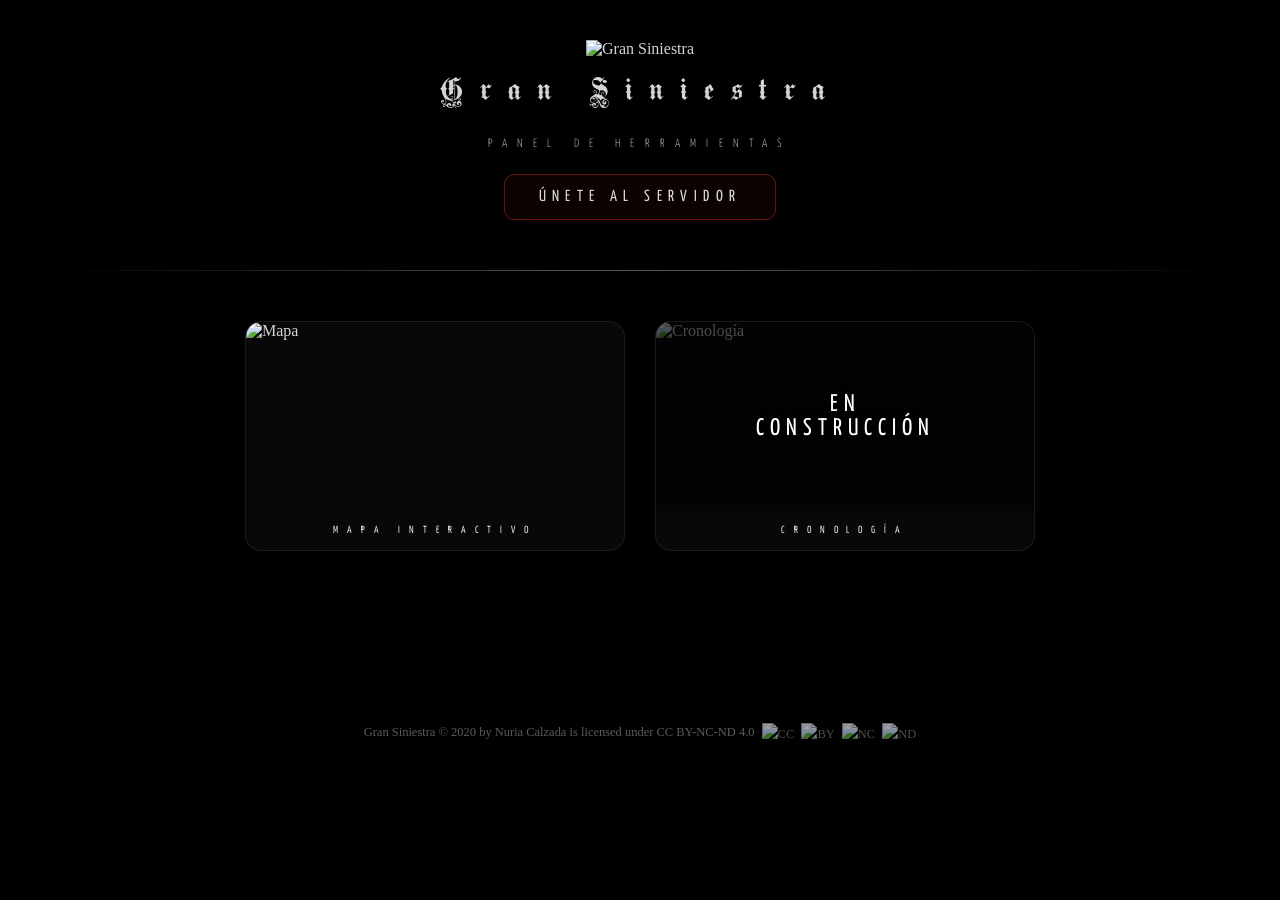
==== index.html @ 0befdfb4 "Update cronologia link to relative path" ====
<!DOCTYPE html>

<html lang="es">
<head>
<meta charset="UTF-8">
<meta name="viewport" content="width=device-width, initial-scale=1.0">

<title>Gran Siniestra</title>

<link rel="stylesheet" href="./assets/css/global.css">

<link rel="preconnect" href="https://fonts.googleapis.com">
<link rel="preconnect" href="https://fonts.gstatic.com" crossorigin>
<link href="https://fonts.googleapis.com/css2?family=Yanone+Kaffeesatz:wght@200..700&display=swap" rel="stylesheet">
    
<style>

/* RESET */
*{
    margin:0;
    padding:0;
    box-sizing:border-box;
}
body{
    min-height:100vh;
    font-family: Georgia, serif;
    color:var(--gs-text);
    overflow-x:hidden;
}

/* FONDO */
.background{
    position:fixed;
    inset:0;
    background-image:url("https://2img.net/i.imgur.com/GBzrOwk.jpg");
    background-size:cover;
    background-position:center;
    z-index:-2;
}
.background::after{
    content:"";
    position:absolute;
    inset:0;
    background:rgba(0,0,0,.65);
    backdrop-filter:blur(2px);
}

/* CONTENIDO */
.container{
    width:min(1400px, 92%);
    margin:auto;
    padding:40px 0 80px;
}

/* HEADER */
.header{
    text-align:center;
    margin-bottom:40px;
}
.logo{
    width:130px;
    height:130px;
    object-fit:contain;
    margin-bottom:18px;
}
.title{
    font-size:1rem, 5vw, 5.2rem;
    font-weight: normal;
    letter-spacing:1.0rem;
    line-height:1;
    margin-bottom:30px;
}

.subtitle{
    font-family: "Yanone Kaffeesatz", sans-serif;
    font-size:.75rem;
    font-weight:300;
    letter-spacing:.85em;
    text-transform:uppercase;
    opacity:.85;
    margin-bottom:24px;
}
.discord-btn{
    display:inline-block;
    padding:14px 34px;
    text-decoration:none;
    color:var(--gs-text);
    border:1px solid var(--gs-accent);
    border-radius:10px;
    background:rgba(106,20,18,.10);
    transition:.25s;
    font-family: "Yanone Kaffeesatz", sans-serif;
    letter-spacing:.40em;
}
.discord-btn:hover{
    transform:translateY(-2px);
    background:rgba(106,20,18,.10);
}

/* SEPARADOR */
.divider{
    width:100%;
    height:1px;
    background:linear-gradient(
        to right,
        transparent,
        rgba(255,255,255,.35),
        transparent
    );
    margin:50px 0;
}

/* GRID */
.portal-grid{
    display:grid;
    grid-template-columns:repeat(auto-fit,minmax(220px,380px));
    justify-content:center;
    gap:30px;
    margin-top:50px;
}
  
/* TARJETAS */
.portal-card{
    text-decoration:none;
    color:var(--gs-text);
    background:var(--gs-card-bg);
    border:1px solid var(--gs-border);
    border-radius:16px;
    overflow:hidden;
    transition:.25s ease;
    box-shadow:0 10px 25px var(--gs-shadow);
}
.portal-card:hover{
    transform:translateY(-6px);
    border-color:rgba(184,155,94,.5);
}
.portal-card:hover .card-image img{
    transform:scale(1.05);
}
.card-image{
    position:relative;
    aspect-ratio:16/8;
    overflow:hidden;
}

/* ========================= */
/* TARJETAS EN CONSTRUCCIÓN  */
/* ========================= */

.portal-card.construccion .card-image::before{
    content:"";
    position:absolute;
    inset:0;
    background:rgba(0,0,0,.65);
    z-index:2;
}

.portal-card.construccion .card-image::after{
    content:"EN CONSTRUCCIÓN";
    position:absolute;
    top:50%;
    left:50%;
    transform:translate(-50%,-50%);
    z-index:3;
    color:white;
    font-family:var(--font-ui);
    font-size:1.5rem;
    letter-spacing:.25em;
    text-transform:uppercase;
    text-align:center;
    text-shadow:0 0 12px black;
}

.card-image img{
    width:100%;
    height:100%;
    object-fit:cover;
    transition:.35s ease;
}
.card-title{
    text-align:center;
    padding:14px;
    font-size:.65rem;
    font-family: "Yanone Kaffeesatz", sans-serif;
    letter-spacing:.85em;
}

/* MÓVIL */
@media (max-width:600px){
    .container{
        width:95%;
    }
    .logo{
        width:100px;
        height:100px;
    }
    .card-title{
        font-size:1rem;
    }
}

/* ========================================
   FOOTER LEGAL
======================================== */

.footer-legal{
    margin:90px auto 25px;
    text-align:center;
    font-size:.78rem;
    color:var(--gs-textgris);
    line-height:1.8;
    opacity:.75;
}

.footer-legal a{
    color:var(--gs-textgris);
    text-decoration:none;
    transition:.2s;
}

.footer-legal a:hover{
    color:var(--gs-text);
}

.footer-legal img{
    width:15px;
    height:15px;
    margin-left:4px;
    vertical-align:-2px;
    opacity:.85;
}

</style>
</head>
<body>
  
<div class="background"></div>
  <div class="container">
  <header class="header">
    <img
        class="logo"
        src="https://2img.net/i.imgur.com/43eMCwf.png"
        alt="Gran Siniestra">
    <h1 class="title gs-title">Gran Siniestra</h1>
    <p class="subtitle gs-subtitle">
        PANEL DE HERRAMIENTAS
    </p>
    <a class="discord-btn gs-button"
       href="https://discord.gg/3RP4Jxv9Rh"
       target="_blank">
       ÚNETE AL SERVIDOR
    </a>
</header>
  
<div class="divider"></div>
<section class="portal-grid">
  
    <a class="portal-card gs-card" href="./mapa/">
        <div class="card-image">
            <img src="https://i.imgur.com/DqQpeGW.png" alt="Mapa">
        </div>
        <div class="card-title">
            MAPA INTERACTIVO
        </div>
    </a>
  
    <a class="portal-card construccion" href="./cronologia">
        <div class="card-image">
            <img src="IMAGEN_LORE" alt="Cronología">
        </div>
        <div class="card-title">
            CRONOLOGÍA
        </div>
    </a>
  
</section>
</div>

<footer class="footer-legal">

    <a href="https://example.com">Gran Siniestra</a>
    © 2020 by
    <a href="https://example.com">Nuria Calzada</a>
    is licensed under
    <a href="https://creativecommons.org/licenses/by-nc-nd/4.0/" target="_blank">
        CC BY-NC-ND 4.0
    </a>

    <img src="https://mirrors.creativecommons.org/presskit/icons/cc.svg" alt="CC">
    <img src="https://mirrors.creativecommons.org/presskit/icons/by.svg" alt="BY">
    <img src="https://mirrors.creativecommons.org/presskit/icons/nc.svg" alt="NC">
    <img src="https://mirrors.creativecommons.org/presskit/icons/nd.svg" alt="ND">

</footer>

</body>
</html>
---- assets/css/global.css ----
/* ========================================
   FUENTES
======================================== */

@font-face {
    font-family: "Medici Text";
    src: url("../fonts/MediciText.ttf") format("truetype");
    font-weight: normal;
    font-style: normal;
}

/* ========================================
   VARIABLES GLOBALES
======================================== */

:root{

    /* Colores principales */
    --gs-bg: #020202;
    --gs-bg-soft: #0c0c0c;
    --gs-text: #d4d4d4;
    --gs-textgris: #797979;
    --gs-white-soft: #d4d4d4;

    /* Paleta de colores */

    /* Color PRINCIPAL */
    --gs-blood: #4e0a09;
    
    /* Colores SECUNDARIOS */
    --gs-accent: #6a1412; 
    --gs-accent-soft: #8f2220;
    --gs-card-bg: rgba(12,12,12,.72);
    --gs-border-red:
    rgba(106,20,18,.35);

    /* Bordes */
    --gs-border: rgba(255,255,255,.08);

    /* Sombras */
    --gs-shadow: rgba(0,0,0,.45);

    /* Transiciones */
    --gs-transition: .25s ease;

    /* Tipografías */
    --font-logo: "Medici Text", serif;
    --font-ui: "Yanone Kaffeesatz", sans-serif;
    --font-text: Georgia, serif;
}

/* ========================================
   RESET
======================================== */
*{
    margin:0;
    padding:0;
    box-sizing:border-box;
}

/* ========================================
   BASE
======================================== */
html{
    scroll-behavior:smooth;
}

body{
    min-height:100vh;
    background:var(--gs-bg);
    color:var(--gs-text);
    font-family: var(--font-text);
    overflow-x:hidden;
}

/* ========================================
   TIPOGRAFÍAS
======================================== */
.gs-title{
    font-family: "Medici Text", serif;
}
.gs-subtitle{
    font-family: var(--font-ui);
}

/* ========================================
   UTILIDADES
======================================== */
.gs-center{
    text-align:center;
}

.gs-uppercase{
    text-transform:uppercase;
}

.gs-smallcaps{
    text-transform:uppercase;
    letter-spacing:.35em;
}

/* ========================================
   BOTÓN PRINCIPAL
======================================== */
.gs-button{
    display:inline-block;
    padding:14px 34px;
    color:var(--gs-text);
    text-decoration:none;
    border:1px solid var(--gs-accent);
    border-radius:10px;
    background:rgba(106,20,18,.10);
    transition:var(--gs-transition);
}

.gs-button:hover{
    background:rgba(106,20,18,.22);
    transform:translateY(-2px);
}

/* ========================================
   TARJETA BASE
======================================== */
.gs-card{
    background:rgba(0,0,0,.72);
    border:1px solid var(--gs-border);
    box-shadow:0 10px 25px var(--gs-shadow);
    border-radius:16px;
}

/* ========================================
   SEPARADOR SIMPLE
======================================== */
.gs-divider{

    width:100%;
    height:1px;
    background:
    linear-gradient(
        to right,
        transparent,
        rgba(255,255,255,.25),
        transparent
    );
}

/* ========================================
   ETIQUETAS ESTILO FORO
======================================== */
.gs-label{
    font-family:"Yanone Kaffeesatz", sans-serif;
    text-transform:uppercase;
    letter-spacing:.5em;
    font-size:.8rem;
    color:var(--gs-text);
    opacity:.8;
}
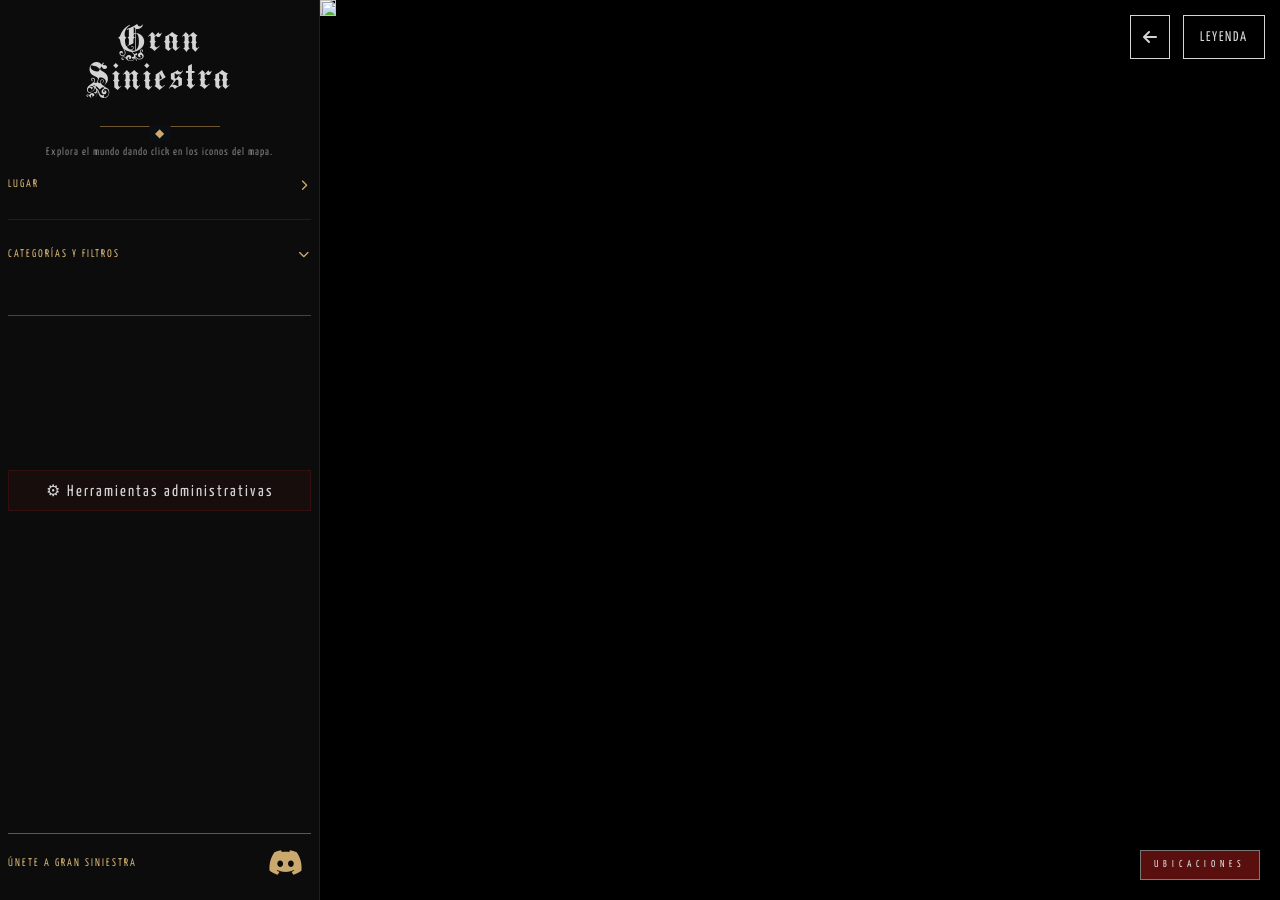
==== commit bc140af3: "Add files via upload" ====
--- a/index.html
+++ b/index.html
@@ -1,297 +1,276 @@
 <!DOCTYPE html>
-
 <html lang="es">
+
 <head>
+
 <meta charset="UTF-8">
 <meta name="viewport" content="width=device-width, initial-scale=1.0">
 
-<title>Gran Siniestra</title>
-
-<link rel="stylesheet" href="./assets/css/global.css">
+<title>Mapa - Gran Siniestra</title>
+
+<link rel="stylesheet" href="../assets/css/global.css">
+<link rel="stylesheet" href="style.css">
 
 <link rel="preconnect" href="https://fonts.googleapis.com">
 <link rel="preconnect" href="https://fonts.gstatic.com" crossorigin>
+
 <link href="https://fonts.googleapis.com/css2?family=Yanone+Kaffeesatz:wght@200..700&display=swap" rel="stylesheet">
-    
-<style>
-
-/* RESET */
-*{
-    margin:0;
-    padding:0;
-    box-sizing:border-box;
-}
-body{
-    min-height:100vh;
-    font-family: Georgia, serif;
-    color:var(--gs-text);
-    overflow-x:hidden;
-}
-
-/* FONDO */
-.background{
-    position:fixed;
-    inset:0;
-    background-image:url("https://2img.net/i.imgur.com/GBzrOwk.jpg");
-    background-size:cover;
-    background-position:center;
-    z-index:-2;
-}
-.background::after{
-    content:"";
-    position:absolute;
-    inset:0;
-    background:rgba(0,0,0,.65);
-    backdrop-filter:blur(2px);
-}
-
-/* CONTENIDO */
-.container{
-    width:min(1400px, 92%);
-    margin:auto;
-    padding:40px 0 80px;
-}
-
-/* HEADER */
-.header{
-    text-align:center;
-    margin-bottom:40px;
-}
-.logo{
-    width:130px;
-    height:130px;
-    object-fit:contain;
-    margin-bottom:18px;
-}
-.title{
-    font-size:1rem, 5vw, 5.2rem;
-    font-weight: normal;
-    letter-spacing:1.0rem;
-    line-height:1;
-    margin-bottom:30px;
-}
-
-.subtitle{
-    font-family: "Yanone Kaffeesatz", sans-serif;
-    font-size:.75rem;
-    font-weight:300;
-    letter-spacing:.85em;
-    text-transform:uppercase;
-    opacity:.85;
-    margin-bottom:24px;
-}
-.discord-btn{
-    display:inline-block;
-    padding:14px 34px;
-    text-decoration:none;
-    color:var(--gs-text);
-    border:1px solid var(--gs-accent);
-    border-radius:10px;
-    background:rgba(106,20,18,.10);
-    transition:.25s;
-    font-family: "Yanone Kaffeesatz", sans-serif;
-    letter-spacing:.40em;
-}
-.discord-btn:hover{
-    transform:translateY(-2px);
-    background:rgba(106,20,18,.10);
-}
-
-/* SEPARADOR */
-.divider{
-    width:100%;
-    height:1px;
-    background:linear-gradient(
-        to right,
-        transparent,
-        rgba(255,255,255,.35),
-        transparent
-    );
-    margin:50px 0;
-}
-
-/* GRID */
-.portal-grid{
-    display:grid;
-    grid-template-columns:repeat(auto-fit,minmax(220px,380px));
-    justify-content:center;
-    gap:30px;
-    margin-top:50px;
-}
-  
-/* TARJETAS */
-.portal-card{
-    text-decoration:none;
-    color:var(--gs-text);
-    background:var(--gs-card-bg);
-    border:1px solid var(--gs-border);
-    border-radius:16px;
-    overflow:hidden;
-    transition:.25s ease;
-    box-shadow:0 10px 25px var(--gs-shadow);
-}
-.portal-card:hover{
-    transform:translateY(-6px);
-    border-color:rgba(184,155,94,.5);
-}
-.portal-card:hover .card-image img{
-    transform:scale(1.05);
-}
-.card-image{
-    position:relative;
-    aspect-ratio:16/8;
-    overflow:hidden;
-}
-
-/* ========================= */
-/* TARJETAS EN CONSTRUCCIÓN  */
-/* ========================= */
-
-.portal-card.construccion .card-image::before{
-    content:"";
-    position:absolute;
-    inset:0;
-    background:rgba(0,0,0,.65);
-    z-index:2;
-}
-
-.portal-card.construccion .card-image::after{
-    content:"EN CONSTRUCCIÓN";
-    position:absolute;
-    top:50%;
-    left:50%;
-    transform:translate(-50%,-50%);
-    z-index:3;
-    color:white;
-    font-family:var(--font-ui);
-    font-size:1.5rem;
-    letter-spacing:.25em;
-    text-transform:uppercase;
-    text-align:center;
-    text-shadow:0 0 12px black;
-}
-
-.card-image img{
-    width:100%;
-    height:100%;
-    object-fit:cover;
-    transition:.35s ease;
-}
-.card-title{
-    text-align:center;
-    padding:14px;
-    font-size:.65rem;
-    font-family: "Yanone Kaffeesatz", sans-serif;
-    letter-spacing:.85em;
-}
-
-/* MÓVIL */
-@media (max-width:600px){
-    .container{
-        width:95%;
-    }
-    .logo{
-        width:100px;
-        height:100px;
-    }
-    .card-title{
-        font-size:1rem;
-    }
-}
-
-/* ========================================
-   FOOTER LEGAL
-======================================== */
-
-.footer-legal{
-    margin:90px auto 25px;
-    text-align:center;
-    font-size:.78rem;
-    color:var(--gs-textgris);
-    line-height:1.8;
-    opacity:.75;
-}
-
-.footer-legal a{
-    color:var(--gs-textgris);
-    text-decoration:none;
-    transition:.2s;
-}
-
-.footer-legal a:hover{
-    color:var(--gs-text);
-}
-
-.footer-legal img{
-    width:15px;
-    height:15px;
-    margin-left:4px;
-    vertical-align:-2px;
-    opacity:.85;
-}
-
-</style>
+
+<link href="https://fonts.googleapis.com/css2?family=Uncial+Antiqua&display=swap" rel="stylesheet">
+
+<link rel="stylesheet" href="https://cdnjs.cloudflare.com/ajax/libs/font-awesome/6.5.2/css/all.min.css">
+
+<link rel="stylesheet" href="https://nagoshiashumari.github.io/Rpg-Awesome/stylesheets/rpg-awesome.min.css">
+
 </head>
+
 <body>
-  
-<div class="background"></div>
-  <div class="container">
-  <header class="header">
-    <img
-        class="logo"
-        src="https://2img.net/i.imgur.com/43eMCwf.png"
-        alt="Gran Siniestra">
-    <h1 class="title gs-title">Gran Siniestra</h1>
-    <p class="subtitle gs-subtitle">
-        PANEL DE HERRAMIENTAS
-    </p>
-    <a class="discord-btn gs-button"
-       href="https://discord.gg/3RP4Jxv9Rh"
-       target="_blank">
-       ÚNETE AL SERVIDOR
-    </a>
-</header>
-  
-<div class="divider"></div>
-<section class="portal-grid">
-  
-    <a class="portal-card gs-card" href="./mapa/">
-        <div class="card-image">
-            <img src="https://i.imgur.com/DqQpeGW.png" alt="Mapa">
-        </div>
-        <div class="card-title">
-            MAPA INTERACTIVO
-        </div>
-    </a>
-  
-    <a class="portal-card construccion" href="./cronologia">
-        <div class="card-image">
-            <img src="IMAGEN_LORE" alt="Cronología">
-        </div>
-        <div class="card-title">
-            CRONOLOGÍA
-        </div>
-    </a>
-  
-</section>
-</div>
-
-<footer class="footer-legal">
-
-    <a href="https://example.com">Gran Siniestra</a>
-    © 2020 by
-    <a href="https://example.com">Nuria Calzada</a>
-    is licensed under
-    <a href="https://creativecommons.org/licenses/by-nc-nd/4.0/" target="_blank">
-        CC BY-NC-ND 4.0
-    </a>
-
-    <img src="https://mirrors.creativecommons.org/presskit/icons/cc.svg" alt="CC">
-    <img src="https://mirrors.creativecommons.org/presskit/icons/by.svg" alt="BY">
-    <img src="https://mirrors.creativecommons.org/presskit/icons/nc.svg" alt="NC">
-    <img src="https://mirrors.creativecommons.org/presskit/icons/nd.svg" alt="ND">
-
-</footer>
+
+<div id="app">
+
+  <!-- SIDEBAR -->
+  <div id="sidebar" class="colapsado">
+
+    <div id="sidebarCabecera">
+
+      <h1>
+        Gran<br>
+        Siniestra
+      </h1>
+
+      <button id="toggleSidebarMovil" aria-label="Mostrar u ocultar panel">
+        <i class="fas fa-bars"></i>
+      </button>
+
+    </div>
+
+    <div id="sidebarContenido">
+
+      <div id="ornamento"></div>
+
+<p id="subtituloMapa">
+  Explora el mundo dando click en los iconos del mapa.
+</p>
+
+    <div id="infoScroll" class="seccionPlegable">
+
+  <div class="seccionCabecera" data-seccion="ficha">
+    <span>Lugar</span>
+    <i class="fas fa-chevron-down seccionFlecha"></i>
+  </div>
+
+  <div class="seccionContenido">
+
+  <div id="info">
+      <h2 id="nombre">Selecciona una localización</h2>
+      <div id="descripcion"></div>
+    </div>
+
+  </div>
+  
+  </div>
+
+  <div id="resizeInfoScroll" aria-hidden="true"></div>
+  
+  <div id="panelInferior">
+  
+  <div id="botones">
+
+<div class="seccionPlegable">
+
+  <div class="seccionCabecera" data-seccion="categorias">
+    <span>Categorías y filtros</span>
+    <i class="fas fa-chevron-down seccionFlecha"></i>
+  </div>
+
+  <div class="seccionContenido">
+
+  <div id="filtrosCategorias">
+
+<div class="categoriaFiltro" data-categoria="politica">
+  <i class="ra ra-castle-flag ra-lg"></i>
+</div>
+
+<div class="categoriaFiltro" data-categoria="vegetacion">
+  <i class="ra ra-leaf ra-lg"></i>
+</div>
+
+<div class="categoriaFiltro" data-categoria="minerales">
+  <i class="ra ra-mining-diamonds ra-lg"></i>
+</div>
+
+<div class="categoriaFiltro" data-categoria="monstruos">
+  <i class="ra ra-bird-claw ra-lg"></i>
+</div>
+
+<div class="categoriaFiltro" data-categoria="comida">
+  <i class="ra ra-apple ra-lg"></i>
+</div>
+
+  </div>
+
+  <div id="panelFiltros"></div>
+
+  </div>
+
+</div>
+  
+  <div id="panelFiltrosActivos" class="seccionPlegable">
+
+  <div class="seccionCabecera" data-seccion="filtrosActivos">
+    <span>Filtros activos</span>
+    <i class="fas fa-chevron-down seccionFlecha"></i>
+  </div>
+
+  <div class="seccionContenido">
+
+  <div id="listaFiltrosActivos"></div>
+
+  <button id="limpiarFiltros">
+    Limpiar filtros
+  </button>
+
+  </div>
+
+</div>
+
+  <button id="toggleAdmin">
+    ⚙ Herramientas administrativas
+  </button>
+
+  <div id="adminPanel">
+
+    <div id="selectorFaccion">
+
+      <h3>Facción activa</h3>
+
+      <div class="faccion" data-color="#a11011">Kal'arch</div>
+      <div class="faccion" data-color="#ffa900">Reshk'arch</div>
+      <div class="faccion" data-color="#a6b7c4">Rehgis</div>
+      <div class="faccion" data-color="#c93457">Blavyr</div>
+      <div class="faccion" data-color="#0054ad">Vaelekin</div>
+      <div class="faccion" data-color="#1e7329">Gallarion</div>
+      <div class="faccion" data-color="#008791">A'Drien</div>
+      <div class="faccion" data-color="#6951c9">Ve'anor</div>
+      <div class="faccion" data-color="#b545de">Reden</div>
+      <div class="faccion" data-color="#731010">Vampiros</div>
+
+    </div>
+
+    <button id="modoEdicion">
+      Modo edición
+    </button>
+
+    <button id="guardarMapa">
+      Guardar
+    </button>
+
+    <button id="exportarMapa">
+      Exportar JSON
+    </button>
+
+    <button id="importarMapa">
+      Importar JSON
+    </button>
+
+    <input
+      type="file"
+      id="importFile"
+      accept=".json"
+      style="display:none;"
+    >
+
+  </div>
+
+</div>
+
+</div>
+
+<div id="discordBox" class="seccionPlegable">
+
+  <div class="seccionCabecera" data-seccion="discord">
+    <span>Únete a Gran Siniestra</span>
+    <i class="fas fa-chevron-down seccionFlecha"></i>
+  </div>
+
+  <div class="seccionContenido">
+
+  <a
+    id="discordLink"
+    href="https://discord.gg/3RP4Jxv9Rh"
+    target="_blank"
+  >
+    <i class="fab fa-discord"></i>
+  </a>
+
+  </div>
+
+</div>
+
+</div> <!-- cierra #sidebarContenido -->
+
+<div id="resizeSidebarMovil" aria-hidden="true"></div>
+
+</div> <!-- cierra #sidebar -->
+
+  <!-- MAPA -->
+<div id="mapa-container">
+
+<!-- LEYENDA -->
+<a id="volverInicio" href="../index.html">
+  <i class="fas fa-arrow-left"></i>
+</a>
+
+<div id="leyendaMapa">
+
+  <div id="leyendaCabecera">
+    LEYENDA
+  </div>
+
+  <div id="leyendaContenido">
+
+    <div><i class="fab fa-fort-awesome" style="margin-left:-5px;"></i> Capital</div>
+    <div><i class="ra ra-capitol"></i> Hiniestra</div>
+    <div><i class="fas fa-chess-rook" style="margin-left:-5px;"></i> Ciudad</div>
+    <div><i class="ra ra-spikeball"></i> Región / Zona</div>
+    <div><i class="fab fa-pagelines" style="margin-left:-5px;"></i> Bosque</div>
+    <div><i class="fas fa-mountain" style="margin-left:-5px;"></i> Montaña</div>
+    <div><i class="ra ra-aquarius"></i> Mar</div>
+
+  </div>
+
+</div>
+
+<div id="toggleNombres">
+  UBICACIONES
+</div>
+
+  <div id="mapa-inner">
+
+  <img
+    src="https://i.imgur.com/UYGHioP.jpeg"
+    id="mapa"
+  >
+
+  <img
+    src="https://i.imgur.com/IPGz3cb.png"
+    id="mapaCasas"
+  >
+
+  <img
+    src="https://i.imgur.com/wIQhFK8.png"
+    id="mapaNombres"
+  >
+
+  <div id="gridOverlay"></div>
+
+</div>
+  </div>
+
+</div>
+
+<script src="script.js"></script>
 
 </body>
+
 </html>
--- a/style.css
+++ b/style.css
@@ -0,0 +1,1347 @@
+body {
+  margin: 0;
+  background: black;
+  font-family: serif;
+}
+
+/* LAYOUT */
+#app {
+  display: flex;
+  height: 100vh;
+}
+
+/* SIDEBAR */
+#sidebar{
+  width:320px;
+  background:var(--gs-bg-soft);
+  color:var(--gs-text);
+  border-right:1px solid var(--gs-border);
+  display:flex;
+  flex-direction:column;
+  height:100vh;
+  overflow:hidden;
+  padding:8px;
+}
+
+#sidebar h1 {
+  margin:0;
+  padding:15px;
+  text-align:center;
+  font-size:42px;
+  line-height:1;
+  color:var(--gs-text);
+  font-family:var(--font-logo);
+  font-weight:normal;
+  font-size:38px;
+  letter-spacing:2px;
+  margin-bottom:12px;
+}
+
+/* Restaura la cadena flex original dentro de los envoltorios
+   añadidos para el modo móvil, para que en escritorio la ficha
+   siga ocupando su hueco y el panel de filtros quede abajo */
+#sidebarCabecera{
+  flex-shrink:0;
+}
+
+#sidebarContenido{
+  display:flex;
+  flex-direction:column;
+  flex:1;
+  min-height:0;
+}
+
+/* ===================================================== */
+/* SIDEBAR ESTRECHA, PERO AÚN A LA IZQUIERDA (861–1100px) */
+/* Mismo layout que escritorio; solo reduce título y      */
+/* subtítulo para no comerse tanto alto en ventanas bajas */
+/* ===================================================== */
+
+@media (min-width:861px) and (max-width:1100px){
+
+  #sidebar h1{
+    font-size:26px;
+    padding:8px 15px;
+    margin-bottom:6px;
+  }
+
+  #ornamento{
+    margin:0 auto 10px auto;
+  }
+
+  #subtituloMapa{
+    font-size:10px;
+  }
+
+  /* Sidebar responsive: Discord permanece accesible en una sola fila. */
+  #discordBox{
+    display:flex;
+    align-items:center;
+    justify-content:space-between;
+  }
+
+  #discordBox .seccionCabecera{
+    flex:1;
+    padding:8px 0;
+    cursor:default;
+    pointer-events:none;
+  }
+
+  #discordBox .seccionFlecha{
+    display:none;
+  }
+
+  #discordBox .seccionContenido,
+  #discordBox.plegada .seccionContenido{
+    display:flex;
+    align-items:center;
+    padding-left:12px;
+    padding-right:8px;
+  }
+
+  #discordLink{
+    font-size:22px;
+    line-height:1;
+  }
+
+}
+
+/* Escritorio: Discord no necesita acordeón; el título queda centrado
+   y el enlace se muestra debajo. */
+@media (min-width:1101px){
+
+  #discordBox{
+    margin-top:auto;
+    display:flex;
+    align-items:center;
+    justify-content:space-between;
+  }
+
+  #discordBox .seccionCabecera{
+    flex:1;
+    padding:8px 0;
+    cursor:default;
+    pointer-events:none;
+  }
+
+  #discordBox .seccionFlecha{
+    display:none;
+  }
+
+  #discordBox .seccionContenido,
+  #discordBox.plegada .seccionContenido{
+    display:flex;
+    align-items:center;
+    padding-left:12px;
+    padding-right:8px;
+  }
+
+  #discordLink{
+    font-size:22px;
+    line-height:1;
+  }
+
+}
+
+/* En cualquier barra lateral, Discord funciona como un pie fijo:
+   los acordeones se desplazan por encima sin moverlo. */
+@media (min-width:861px){
+
+  #sidebar{
+    position:relative;
+  }
+
+  #sidebarContenido{
+    padding-bottom:72px;
+  }
+
+  #discordBox{
+    position:absolute;
+    right:8px;
+    bottom:8px;
+    left:8px;
+    z-index:1;
+    margin-top:0;
+    background:var(--gs-bg-soft);
+  }
+
+}
+
+#info{
+    margin-top:10px;
+    min-height:0;
+}
+
+#info h2{
+  display:none;
+}
+
+/* TEXTO DESCRIPCIONES, MONSTRUOS */
+#descripcion {
+  font-family:Calibri, sans-serif;
+  font-size: 14px;
+  line-height: 1.7;
+}
+.textoDescripcion{
+  white-space: pre-line;
+  margin-top: -10px;
+  margin-bottom: 10px;
+  padding-top:0;
+}
+/* ETIQUETAS FILTRO */
+#descripcion,
+.filtroTag,
+.label{
+  font-family:Calibri, sans-serif;
+}
+
+/* ETIQUETAS */
+.label {
+  display:inline-block;
+  background:var(--gs-blood);
+  color:var(--gs-text);
+  padding:3px 6px;
+  margin-top:10px;
+  letter-spacing:3px;
+  font-size:11px;
+  border-left:3px solid var(--gs-accent-soft);
+}
+
+/* BOTONES */
+#botones button{
+  width:100%;
+  margin-bottom:10px;
+  padding:10px;
+  background:rgba(106,20,18,.10);
+  font-family: var(--font-ui);
+  font-size: 16px;
+  letter-spacing: 2px;
+  color:var(--gs-text);
+  border:1px solid var(--gs-border-red);
+  cursor:pointer;
+  transition:var(--gs-transition);
+}
+
+#botones button:hover{
+  background:rgba(106,20,18,.22);
+}
+
+#botones button.activo{
+  background:var(--gs-blood);
+  border-color:var(--gs-accent-soft);
+  color:white;
+  box-shadow:
+    inset 0 0 10px rgba(255,255,255,.05),
+    0 0 12px rgba(106,20,18,.35);
+}
+
+#botones{
+  overflow:visible;
+  flex-shrink:0;
+}
+
+/* MAPA */
+#mapa-container {
+  flex-grow: 1;
+  position: relative;
+  overflow: hidden;
+  cursor: grab;
+}
+
+#mapa-inner {
+  position:absolute;
+  top:0;
+  left:0;
+  display:inline-block;
+}
+
+#mapa {
+  width: 100%;
+  display: block;
+  user-select: none;
+  -webkit-user-drag: none;
+}
+
+#mapaNombres{
+  position:absolute;
+  top:0;
+  left:0;
+  width:100%;
+  height:100%;
+  object-fit:contain;
+  pointer-events:none;
+  user-select:none;
+  -webkit-user-drag:none;
+}
+
+/* MARCADORES */
+.marcador {
+  position: absolute;
+  transform: translate(-50%, -50%);
+  font-size: 20px;
+  cursor: pointer;
+  z-index: 9999;
+}
+
+#modoEdicion.activo {
+  background: #5a0f0f;
+}
+
+.form-popup {
+  position: fixed;
+  top: 50%;
+  left: 50%;
+  transform: translate(-50%, -50%);
+  background:var(--gs-bg-soft);
+  padding: 20px;
+  border:1px solid var(--gs-border);
+  z-index: 99999;
+  width: 550px;
+  max-height: 80vh;
+  overflow-y: auto;
+}
+
+.form-popup input,
+.form-popup textarea {
+  width:100%;
+  margin-bottom:8px;
+  background:var(--gs-bg);
+  color:var(--gs-text);
+  border:1px solid var(--gs-border);
+  padding:5px;
+}
+
+.form-popup button {
+  width: 100%;
+  margin-top: 5px;
+}
+
+/* ========================= */
+/* ACORDEONES DEL EDITOR */
+/* ========================= */
+
+.form-popup details{
+  margin-bottom:8px;
+  border:1px solid var(--gs-border);
+  background:var(--gs-bg);
+  padding:6px;
+}
+
+.form-popup summary {
+  cursor: pointer;
+  color:var(--gs-accent-soft);
+  font-weight: bold;
+}
+
+/* ========================= */
+/* GRID DE CHECKBOXES */
+/* ========================= */
+
+.checkbox-grid {
+  display:grid;
+  grid-template-columns: 1fr 1fr;
+  gap:2px 15px;
+}
+
+.checkbox-grid label {
+  color:#ddd;
+  display:flex;
+  align-items:center;
+  gap:2px;
+  margin:0;
+  padding:0;
+  line-height:1.1;
+}
+
+/* ===================== */
+/* ICONOS */
+/* ===================== */
+
+.icon-grid{
+  display:grid;
+  grid-template-columns:1fr 1fr;
+  gap:5px;
+  margin-bottom:10px;
+}
+
+.icon-option{
+  border:1px solid var(--gs-border);
+  background:var(--gs-bg);
+  padding:6px;
+
+  cursor:pointer;
+  color:white;
+
+  display:flex;
+  align-items:center;
+  gap:8px;
+}
+
+.icon-option:hover{
+  border-color:var(--gs-accent-soft);
+}
+
+.selected-icon{
+  border:2px solid var(--gs-accent-soft);
+}
+
+/* ===================== */
+/* COLORES */
+/* ===================== */
+
+.color-grid{
+  display:flex;
+  flex-wrap:wrap;
+  gap:6px;
+  margin-bottom:10px;
+}
+
+.color-option{
+  width:24px;
+  height:24px;
+  border:2px solid #333;
+  cursor:pointer;
+}
+
+.selected-color{
+  border:2px solid white;
+}
+
+.form-popup > label {
+  color: #ddd;
+  display: block;
+  margin-bottom: 5px;
+}
+
+/* ===================== */
+/* CUADRÍCULA */
+/* ===================== */
+
+#gridOverlay{
+
+  position:absolute;
+
+  top:0;
+  left:0;
+
+  width:100%;
+  height:100%;
+
+  display:none;
+
+  pointer-events:auto;
+
+  z-index:500;
+
+}
+
+.grid-cell{
+
+  box-sizing:border-box;
+
+  border:1px solid rgba(0,0,0,0.4);
+
+}
+
+/* ===================== */
+/* FACCIONES */
+/* ===================== */
+
+#selectorFaccion{
+  margin-bottom:15px;
+}
+
+#selectorFaccion h3{
+  color:#c9a96e;
+  font-size:13px;
+  margin:10px 0;
+}
+
+.faccion{
+  padding:6px 8px;
+  margin-bottom:4px;
+  background:var(--gs-bg);
+  border:1px solid var(--gs-border);
+  border-left:8px solid transparent;
+  cursor:pointer;
+  color:var(--gs-text);
+  font-size:12px;
+  transition:var(--gs-transition);
+}
+
+.faccion:hover{
+  background:rgba(106,20,18,.12);
+}
+
+.faccion.activa{
+  background:rgba(106,20,18,.22);
+  border-left-color:var(--gs-accent-soft);
+}
+
+#adminPanel{
+  display:none;
+}
+
+#adminPanel.abierto{
+  display:block;
+}
+
+/* ===================== */
+/* FILTROS */
+/* ===================== */
+
+#filtrosCategorias{
+
+  display:flex;
+  justify-content:space-between;
+  margin-top:15px;
+  margin-bottom:15px;
+
+}
+
+.categoriaFiltro{
+
+  font-size:32px;
+  cursor:pointer;
+  padding:5px;
+  opacity:0.6;
+  transition:0.2s;
+
+}
+
+.categoriaFiltro:hover{
+  opacity:1;
+
+}
+
+.categoriaFiltro.activa{
+  opacity:1;
+  border-bottom:2px solid #c9a96e;
+
+}
+
+#panelFiltros{
+  min-height:140px;
+  max-height:220px;
+  overflow-y:auto;
+  overflow-x:hidden;
+  margin-bottom:15px;
+  border-top:1px solid #444;
+  padding-top:10px;
+}
+
+.filtroItem{
+  font-size:12px;
+  margin-bottom:4px;
+  color:white;
+
+}
+
+.filtroItem input{
+  margin-right:6px;
+
+}
+
+.filtroTag{
+  display:inline-block;
+  padding:4px 8px;
+  margin:2px;
+  background:var(--gs-bg);
+  border:1px solid var(--gs-border);
+  font-family: var(--font-ui);
+  color:var(--gs-text);
+  font-size:12px;
+  letter-spacing: 1px;
+  cursor:pointer;
+  user-select:none;
+  transition:var(--gs-transition);
+}
+
+.filtroTag:hover{
+  border-color:var(--gs-accent-soft);
+  
+}
+
+.filtroTag.activo{
+  background:var(--gs-blood);
+  border-color:var(--gs-accent-soft);
+  color:var(--gs-text);
+}
+
+.info-imagen{
+  width:100%;
+  max-height:180px;
+  object-fit:cover;
+  border:1px solid #333;
+  margin-bottom:10px;
+  cursor:pointer;
+
+}
+
+.tituloLugar{
+  background:#5a0f0f;
+  padding:10px;
+  font-size:14px;
+  letter-spacing:4px;
+  text-transform:uppercase;
+  border-left:4px solid #c9a96e;
+  margin-bottom:0px;
+
+}
+
+.info-imagen{
+  width:100%;
+  max-width:100%;
+  display:block;
+  margin-bottom:10px;
+
+}
+
+#subtituloMapa{
+  text-align:center;
+  font-size:11px;
+  color:var(--gs-textgris);
+  margin-top:2px;
+  margin-bottom:6px;
+  letter-spacing:1px;
+  font-family:var(--font-ui);
+}
+
+#ornamento{
+
+  width:120px;
+  height:1px;
+  background:#6d5731;
+  margin:0 auto 18px auto;
+  position:relative;
+
+}
+
+#ornamento::before{
+
+  content:"◆";
+  position:absolute;
+  left:50%;
+  top:0;
+  transform:translateX(-50%);
+  color:#c9a96e;
+  font-size:12px;
+  background:#0b0f14;
+  padding:0 6px;
+
+}
+
+/* ===================================================== */
+/* SECCIONES PLEGABLES (escritorio, sidebar y topbar)     */
+/* ===================================================== */
+
+.seccionPlegable{
+  margin-bottom:14px;
+}
+
+.seccionCabecera{
+  display:flex;
+  align-items:center;
+  justify-content:space-between;
+  cursor:pointer;
+  user-select:none;
+  color:#c9a96e;
+  font-size:11px;
+  letter-spacing:2px;
+  text-transform:uppercase;
+  padding:15px 0;
+  font-family:var(--font-ui);
+  transition:color .15s;
+}
+
+.seccionCabecera:hover{
+  color:var(--gs-text);
+}
+
+.seccionFlecha{
+  font-size:11px;
+  transition:transform .2s;
+  flex-shrink:0;
+  margin-left:8px;
+}
+
+.seccionPlegable.plegada .seccionFlecha{
+  transform:rotate(-90deg);
+}
+
+.seccionPlegable.plegada .seccionContenido{
+  display:none;
+}
+
+.info-imagen{
+  width:100%;
+  display:block;
+  box-sizing:border-box;
+}
+
+*{
+  box-sizing:border-box;
+}
+
+.imagen-popup{
+  position:fixed;
+  inset:0;
+  background:rgba(0,0,0,0.85);
+  display:flex;
+  justify-content:center;
+  align-items:center;
+  z-index:999999;
+  cursor:pointer;
+
+}
+
+.imagen-popup-img{
+  max-width:90vw;
+  max-height:90vh;
+  border:2px solid #c9a96e;
+
+}
+
+.info-imagen{
+  width:100%;
+  display:block;
+  cursor:pointer;
+
+}
+
+/* ================================================== */
+/* DISCORD */
+/* ================================================== */
+#discordBox{
+  margin-top:20px;
+  flex-shrink:0;
+  text-align:center;
+  padding-top:15px;
+  border-top:1px solid #6d5731;
+}
+
+#discordLink{
+  color:#c9a96e;
+  font-size:28px;
+  text-decoration:none;
+}
+
+#discordLink:hover{
+  color:white;
+}
+/* LEYENDA MAPA */
+#leyendaMapa{
+  position:absolute;
+  top:15px;
+  right:15px;
+  background:rgba(0,0,0,0.55);
+  border:1px solid var(--gs-text);
+  padding:6px;
+  z-index:999999;
+  color:#ddd;
+  text-align:center;
+  font-family:var(--font-ui);
+  font-size:13px;
+  backdrop-filter:blur(3px);
+  pointer-events:auto;
+  text-align:center;
+  letter-spacing:3px;
+  font-size:14px;
+}
+.leyendaTitulo{
+  text-align:center;
+  color:var(--gs-text);
+  letter-spacing:2px;
+  margin-bottom:8px;
+  font-family:var(--font-ui);
+  font-size:14px;
+}
+#leyendaMapa div{
+  margin-bottom:6px;
+}
+#leyendaMapa i{
+  width:24px;
+  text-align:center;
+  margin-right:6px;
+}
+#leyendaCabecera{
+  cursor:pointer;
+  color:var(--gs-text);
+  text-align:center;
+  margin-top:8px;
+  letter-spacing:2px;
+  font-size:14px;
+  padding:1px 10px;
+}
+#leyendaContenido{
+  display:none;
+  margin-top:8px;
+  text-align:left;
+  padding:7px;
+}
+
+#panelFiltrosActivos{
+  display:none;
+  margin-top:12px;
+  padding-top:12px;
+  border-top:1px solid #444;
+}
+
+#listaFiltrosActivos{
+  display:flex;
+  flex-wrap:wrap;
+  gap:6px;
+}
+
+.filtroActivo{
+  background:#5a0f0f;
+  border:1px solid #c9a96e;
+  color:white;
+  font-family: var(--font-ui);
+  font-size:11px;
+  letter-spacing: 2px;
+  padding:4px 8px;
+  cursor:pointer;
+  user-select:none;
+}
+
+.filtroActivo:hover{
+  background:#732020;
+}
+
+#limpiarFiltros{
+  margin-top:10px;
+  width:100%;
+}
+
+#toggleNombres{
+  position:absolute;
+  bottom:20px;
+  right:20px;
+  width:120px;
+  padding:9px;
+  background:rgba(0,0,0,.55);
+  backdrop-filter:blur(3px);
+  border:1px solid var(--gs-textgris);
+  color:var(--gs-text);
+  font-family:var(--font-ui);
+  text-align:center;
+  letter-spacing:5px;
+  font-size:10px;
+  cursor:pointer;
+  z-index:999999;
+  transition:.25s;
+}
+
+#toggleNombres:hover{
+  border-color:var(--gs-text);
+}
+
+#toggleNombres.activo{
+  background:#5a0f0f;
+}
+
+/* ========================================
+   SCROLLBAR GRAN SINIESTRA
+======================================== */
+
+::-webkit-scrollbar{
+    width:10px;
+    height:10px;
+}
+
+::-webkit-scrollbar-track{
+    background:#080808;
+}
+
+::-webkit-scrollbar-thumb{
+    background:var(--gs-accent);
+    border-radius:20px;
+    border:2px solid #080808;
+    transition:.2s;
+}
+
+::-webkit-scrollbar-thumb:hover{
+    background:var(--gs-accent-soft);
+}
+
+::-webkit-scrollbar-corner{
+    background:#080808;
+}
+
+/* ===================================== */
+/* SCROLL INTERNO DE LA FICHA */
+/* ===================================== */
+#sidebar{
+    height:100vh;
+    overflow-y:auto;
+    overflow-x:hidden;
+}
+
+#infoScroll{
+    flex:0 1 auto;
+    display:flex;
+    flex-direction:column;
+    min-height:0;
+    max-height:50vh;
+    overflow:hidden;
+}
+
+/* Mantiene la cabecera de "Lugar" visible y hace que solo la ficha
+   se desplace, sin quedar cubierta por los paneles inferiores. */
+#infoScroll > .seccionContenido{
+    display:flex;
+    flex:0 1 auto;
+    min-height:0;
+    overflow-y:auto;
+    overflow-x:hidden;
+    padding-right:8px;
+}
+
+/* La ficha debe obedecer siempre al estado del acordeón. */
+#infoScroll.plegada > .seccionContenido{
+    display:none;
+}
+
+/* Al plegarla no debe reservar hueco (ni el flex:1 de escritorio
+   ni la altura fija del modo topbar) — gana por especificidad
+   sobre ambas reglas, sea cual sea el modo activo */
+#infoScroll.plegada{
+    flex:none;
+    height:auto;
+    min-height:0;
+}
+
+#panelInferior{
+    flex-shrink:0;
+    border-top:1px solid rgba(255,255,255,.08);
+    padding-top:14px;
+    background:var(--gs-bg-soft);
+}
+
+#descripcion{
+    display:block;
+    height:auto;
+    overflow:visible;
+}
+
+#fichaCabecera{
+    flex-shrink:0;
+}
+
+#fichaContenido{
+    overflow:visible;
+    min-height:0;
+}
+#mapaCasas,
+#mapaNombres{
+  position:absolute;
+  top:0;
+  left:0;
+  width:100%;
+  height:100%;
+  display:block;
+  pointer-events:none;
+}
+
+#mapaCasas{
+  display:none;
+}
+
+#volverInicio{
+    position:absolute;
+    top:15px;
+    right:110px;
+    width:40px;
+    height:44px;
+    display:flex;
+    justify-content:center;
+    align-items:center;
+    background:rgba(0,0,0,.55);
+    backdrop-filter:blur(3px);
+    border:1px solid var(--gs-text);
+    color:var(--gs-text);
+    text-decoration:none;
+    z-index:999999;
+    transition:.1s;
+    padding:10px;
+    box-sizing:border-box;
+}
+
+#volverInicio:hover{
+    background:#5a0f0f;
+    border-color:#c9a96e;
+}
+
+#volverInicio.leyendaAbierta{
+  transform:translateX(-95px);
+}
+
+/* ===================================== */
+/* BOTÓN MOSTRAR/OCULTAR PANEL (MÓVIL)  */
+/* ===================================== */
+
+#toggleSidebarMovil{
+  display:none;
+}
+
+#resizeSidebarMovil{
+  display:none;
+}
+
+#resizeInfoScroll{
+  display:none;
+}
+
+/* ===================================== */
+/* EVITAR GESTOS DEL NAVEGADOR EN EL MAPA */
+/* (permite que el pan/zoom táctil propio */
+/* funcione sin interferencias)           */
+/* ===================================== */
+
+#mapa-container{
+  touch-action:none;
+  overscroll-behavior:contain;
+}
+
+/* ========================================================== */
+/* RESPONSIVE / MÓVIL                                          */
+/* ========================================================== */
+
+@media (max-width: 860px){
+
+  html, body{
+    height:100%;
+    overflow:hidden;
+  }
+
+  #app{
+    flex-direction:column;
+    height:100vh;
+    height:100dvh;
+  }
+
+  /* -------- SIDEBAR CONVERTIDA EN BARRA SUPERIOR -------- */
+
+  #sidebar{
+    width:100%;
+    height:auto;
+    border-right:none;
+    border-bottom:1px solid var(--gs-border);
+    padding:10px 12px;
+    flex-shrink:0;
+  }
+
+  /* Cabecera: título + botón, siempre visible, en fila */
+
+  #sidebarCabecera{
+    display:flex;
+    align-items:center;
+    justify-content:space-between;
+    gap:10px;
+  }
+
+  #sidebar h1{
+    font-size:24px;
+    line-height:1;
+    padding:0;
+    margin:0;
+    text-align:left;
+  }
+
+  /* El subtítulo se traslada aquí por JS y ocupa el hueco
+     entre el título (izquierda) y el botón toggle (derecha) */
+
+  #sidebarCabecera #subtituloMapa{
+    flex:1;
+    margin:0;
+    padding:0 10px;
+    font-size:9px;
+    text-align:center;
+    white-space:nowrap;
+    overflow:hidden;
+    text-overflow:ellipsis;
+  }
+
+  /* Contenido colapsable: ficha, filtros, admin, discord */
+
+  #sidebarContenido{
+    display:block;
+    margin-top:10px;
+    max-height:60vh;
+    overflow-y:auto;
+  }
+
+  #sidebar.colapsado #sidebarContenido{
+    display:none;
+  }
+
+  /* -------- DOS ZONAS INDEPENDIENTES: FICHA / RESTO -------- */
+
+  #infoScroll{
+    flex:none;
+    height:auto;
+    max-height:38vh;
+    min-height:0;
+    overflow:hidden;
+  }
+
+  #panelInferior{
+    min-height:0;
+    overflow:visible;
+  }
+
+  #resizeInfoScroll{
+    display:flex;
+    justify-content:center;
+    align-items:center;
+    height:14px;
+    flex-shrink:0;
+    cursor:ns-resize;
+    touch-action:none;
+  }
+
+  #resizeInfoScroll::before{
+    content:"";
+    width:36px;
+    height:4px;
+    border-radius:2px;
+    background:var(--gs-border-red);
+    opacity:.6;
+  }
+
+  #resizeInfoScroll:hover::before{
+    background:var(--gs-accent-soft);
+  }
+
+  /* -------- TIRADOR PARA REDIMENSIONAR (ALTO TOTAL) -------- */
+
+  #resizeSidebarMovil{
+    display:flex;
+    justify-content:center;
+    align-items:center;
+    height:16px;
+    margin-top:2px;
+    cursor:ns-resize;
+    touch-action:none;
+  }
+
+  #resizeSidebarMovil::before{
+    content:"";
+    width:42px;
+    height:4px;
+    border-radius:2px;
+    background:var(--gs-border-red);
+    opacity:.8;
+  }
+
+  #resizeSidebarMovil:hover::before{
+    background:var(--gs-accent-soft);
+  }
+
+  #sidebar.colapsado #resizeSidebarMovil{
+    display:none;
+  }
+
+  #sidebar.colapsado #resizeInfoScroll{
+    display:none;
+  }
+
+  #infoScroll.plegada + #resizeInfoScroll{
+    display:none;
+  }
+
+  /* -------- BOTÓN TOGGLE -------- */
+
+  #toggleSidebarMovil{
+    display:flex;
+    align-items:center;
+    justify-content:center;
+    flex-shrink:0;
+    width:38px;
+    height:38px;
+    background:rgba(106,20,18,.25);
+    border:1px solid var(--gs-border-red);
+    color:var(--gs-text);
+    cursor:pointer;
+    font-size:16px;
+  }
+
+  #toggleSidebarMovil:hover{
+    background:rgba(106,20,18,.4);
+  }
+
+  /* -------- MAPA -------- */
+
+  #mapa-container{
+    flex:1 1 auto;
+    min-height:0;
+    width:100%;
+  }
+
+  /* -------- ELEMENTOS FLOTANTES DEL MAPA -------- */
+  /* Ahora son position:absolute dentro de #mapa-container, */
+  /* así que viajan con el mapa en vez de con la pantalla.  */
+
+  #leyendaMapa{
+    top:8px;
+    right:8px;
+    font-size:11px;
+    padding:5px;
+  }
+
+  #leyendaContenido{
+    font-size:11px;
+  }
+
+  #volverInicio{
+    top:8px;
+    right:100px;
+    width:34px;
+    height:42px;
+    padding:6px;
+  }
+
+  #volverInicio.leyendaAbierta{
+    transform:translateX(-70px);
+  }
+
+  #toggleNombres{
+    bottom:12px;
+    right:12px;
+    width:100px;
+    padding:8px;
+    font-size:9px;
+    letter-spacing:3px;
+  }
+
+  #discordBox{
+    display:flex;
+    align-items:center;
+    justify-content:space-between;
+    margin-top:14px;
+  }
+
+  #discordBox .seccionCabecera{
+    flex:1;
+    padding:8px 0;
+    cursor:default;
+    pointer-events:none;
+  }
+
+  #discordBox .seccionFlecha{
+    display:none;
+  }
+
+  #discordBox .seccionContenido,
+  #discordBox.plegada .seccionContenido{
+    display:flex;
+    align-items:center;
+    padding-left:12px;
+    padding-right:8px;
+  }
+
+  #discordLink{
+    font-size:22px;
+    line-height:1;
+  }
+
+  /* En la barra superior se reduce el ritmo visual sin comprometer
+     objetivos táctiles ni legibilidad. */
+  .seccionPlegable{
+    margin-bottom:10px;
+  }
+
+  .seccionCabecera{
+    padding:10px 0;
+    font-size:10px;
+    letter-spacing:1.5px;
+  }
+
+  #descripcion{
+    font-size:13px;
+    line-height:1.55;
+  }
+
+  .tituloLugar{
+    padding:8px;
+    font-size:13px;
+    letter-spacing:3px;
+  }
+
+  .label{
+    margin-top:8px;
+    font-size:10px;
+    letter-spacing:2px;
+  }
+
+  #filtrosCategorias{
+    margin:10px 0;
+  }
+
+  .categoriaFiltro{
+    padding:4px;
+    font-size:27px;
+  }
+
+  #panelFiltros{
+    min-height:110px;
+    margin-bottom:10px;
+  }
+
+  .form-popup{
+    width:92vw;
+    max-height:85vh;
+  }
+
+}
+
+@media (max-width: 480px){
+
+  #sidebar{
+    padding:8px 10px;
+  }
+
+  #sidebar h1{
+    font-size:20px;
+  }
+
+  #subtituloMapa{
+    font-size:10px;
+  }
+
+  .seccionCabecera{
+    padding:9px 0;
+    letter-spacing:1px;
+  }
+
+  .categoriaFiltro{
+    font-size:24px;
+  }
+
+  #leyendaMapa{
+    font-size:10px;
+  }
+
+  #leyendaMapa i{
+    width:18px;
+  }
+
+  #volverInicio{
+    right:100px;
+    top:8px;
+    width:30px;
+    height:42px;
+  }
+
+  #toggleNombres{
+    width:86px;
+    font-size:8px;
+    letter-spacing:2px;
+  }
+
+  #discordLink{
+    font-size:24px;
+  }
+
+}
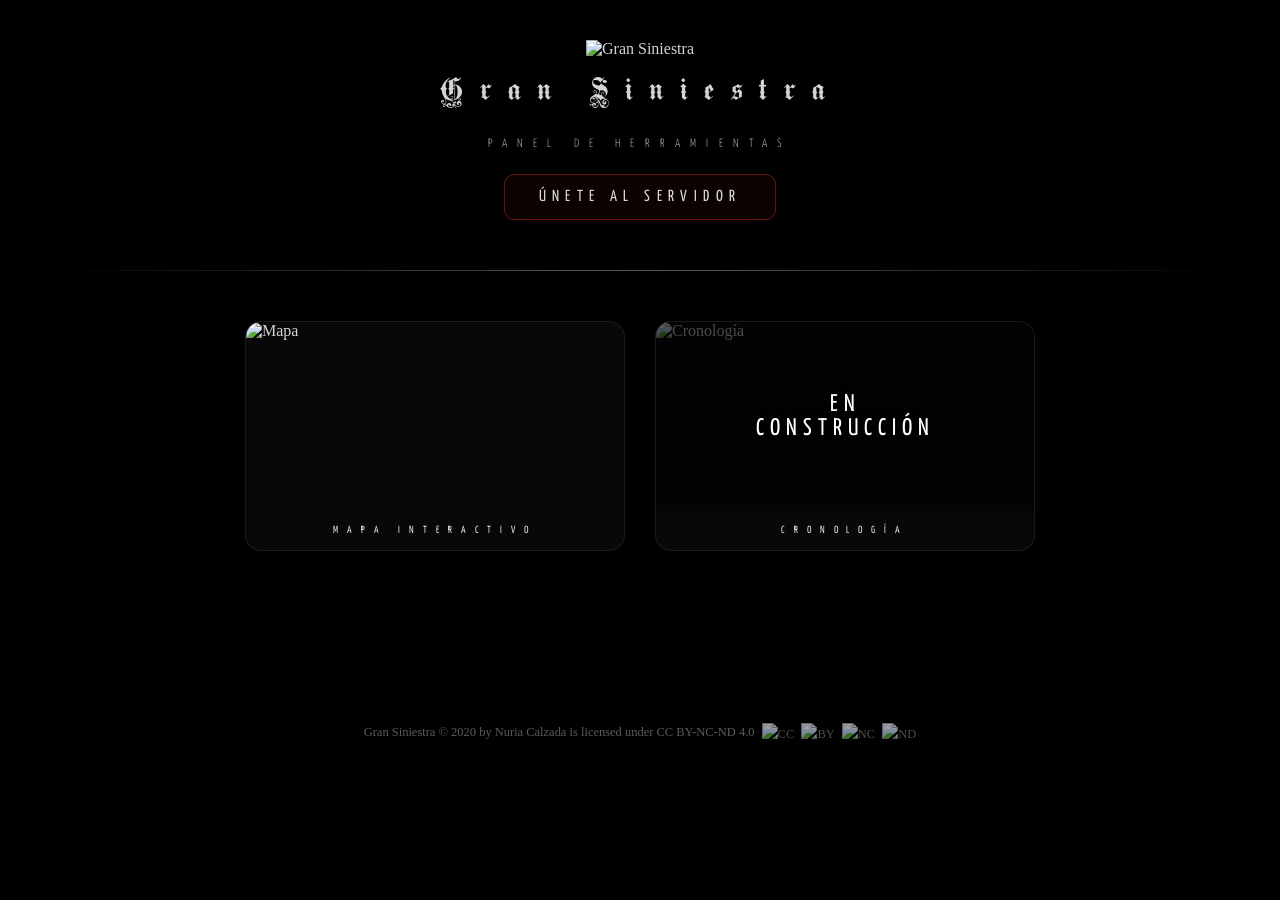
==== commit 0a1ee753: "Add files via upload" ====
--- a/index.html
+++ b/index.html
@@ -1,276 +1,302 @@
 <!DOCTYPE html>
+
 <html lang="es">
-
 <head>
-
 <meta charset="UTF-8">
 <meta name="viewport" content="width=device-width, initial-scale=1.0">
 
-<title>Mapa - Gran Siniestra</title>
-
-<link rel="stylesheet" href="../assets/css/global.css">
-<link rel="stylesheet" href="style.css">
+<title>Gran Siniestra</title>
+
+<link rel="stylesheet" href="./assets/css/global.css">
 
 <link rel="preconnect" href="https://fonts.googleapis.com">
 <link rel="preconnect" href="https://fonts.gstatic.com" crossorigin>
-
 <link href="https://fonts.googleapis.com/css2?family=Yanone+Kaffeesatz:wght@200..700&display=swap" rel="stylesheet">
-
-<link href="https://fonts.googleapis.com/css2?family=Uncial+Antiqua&display=swap" rel="stylesheet">
-
-<link rel="stylesheet" href="https://cdnjs.cloudflare.com/ajax/libs/font-awesome/6.5.2/css/all.min.css">
-
-<link rel="stylesheet" href="https://nagoshiashumari.github.io/Rpg-Awesome/stylesheets/rpg-awesome.min.css">
-
+    
+<style>
+
+/* RESET */
+*{
+    margin:0;
+    padding:0;
+    box-sizing:border-box;
+}
+body{
+    min-height:100vh;
+    font-family: Georgia, serif;
+    color:var(--gs-text);
+    overflow-x:hidden;
+}
+
+/* FONDO */
+.background{
+    position:fixed;
+    inset:0;
+    background-image:url("https://2img.net/i.imgur.com/GBzrOwk.jpg");
+    background-size:cover;
+    background-position:center;
+    z-index:-2;
+}
+.background::after{
+    content:"";
+    position:absolute;
+    inset:0;
+    background:rgba(0,0,0,.65);
+    backdrop-filter:blur(2px);
+}
+
+/* CONTENIDO */
+.container{
+    width:min(1400px, 92%);
+    margin:auto;
+    padding:40px 0 80px;
+}
+
+/* HEADER */
+.header{
+    text-align:center;
+    margin-bottom:40px;
+}
+.logo{
+    width:130px;
+    height:130px;
+    object-fit:contain;
+    margin-bottom:18px;
+}
+.title{
+    font-size:1rem, 5vw, 5.2rem;
+    font-weight: normal;
+    letter-spacing:1.0rem;
+    line-height:1;
+    margin-bottom:30px;
+}
+
+.subtitle{
+    font-family: "Yanone Kaffeesatz", sans-serif;
+    font-size:.75rem;
+    font-weight:300;
+    letter-spacing:.85em;
+    text-transform:uppercase;
+    opacity:.85;
+    margin-bottom:24px;
+}
+.discord-btn{
+    display:inline-block;
+    padding:14px 34px;
+    text-decoration:none;
+    color:var(--gs-text);
+    border:1px solid var(--gs-accent);
+    border-radius:10px;
+    background:rgba(106,20,18,.10);
+    transition:.25s;
+    font-family: "Yanone Kaffeesatz", sans-serif;
+    letter-spacing:.40em;
+}
+.discord-btn:hover{
+    transform:translateY(-2px);
+    background:rgba(106,20,18,.10);
+}
+
+/* SEPARADOR */
+.divider{
+    width:100%;
+    height:1px;
+    background:linear-gradient(
+        to right,
+        transparent,
+        rgba(255,255,255,.35),
+        transparent
+    );
+    margin:50px 0;
+}
+
+/* GRID */
+.portal-grid{
+    display:grid;
+    grid-template-columns:repeat(auto-fit,minmax(220px,380px));
+    justify-content:center;
+    gap:30px;
+    margin-top:50px;
+}
+  
+/* TARJETAS */
+.portal-card{
+    text-decoration:none;
+    color:var(--gs-text);
+    background:var(--gs-card-bg);
+    border:1px solid var(--gs-border);
+    border-radius:16px;
+    overflow:hidden;
+    transition:.25s ease;
+    box-shadow:0 10px 25px var(--gs-shadow);
+}
+.portal-card:hover{
+    transform:translateY(-6px);
+    border-color:rgba(184,155,94,.5);
+}
+.portal-card:hover .card-image img{
+    transform:scale(1.05);
+}
+.card-image{
+    position:relative;
+    aspect-ratio:16/8;
+    overflow:hidden;
+}
+
+/* ========================= */
+/* TARJETAS EN CONSTRUCCIÓN  */
+/* ========================= */
+
+.portal-card.construccion .card-image::before{
+    content:"";
+    position:absolute;
+    inset:0;
+    background:rgba(0,0,0,.65);
+    z-index:2;
+}
+
+.portal-card.construccion .card-image::after{
+    content:"EN CONSTRUCCIÓN";
+    position:absolute;
+    top:50%;
+    left:50%;
+    transform:translate(-50%,-50%);
+    z-index:3;
+    color:white;
+    font-family:var(--font-ui);
+    font-size:1.5rem;
+    letter-spacing:.25em;
+    text-transform:uppercase;
+    text-align:center;
+    text-shadow:0 0 12px black;
+}
+
+.card-image img{
+    width:100%;
+    height:100%;
+    object-fit:cover;
+    transition:.35s ease;
+}
+.card-title{
+    text-align:center;
+    padding:14px;
+    font-size:.65rem;
+    font-family: "Yanone Kaffeesatz", sans-serif;
+    letter-spacing:.85em;
+}
+
+/* MÓVIL */
+@media (max-width:600px){
+    .container{
+        width:95%;
+    }
+    .logo{
+        width:100px;
+        height:100px;
+    }
+    .card-title{
+        font-size:1rem;
+    }
+}
+
+/* ========================================
+   FOOTER LEGAL
+======================================== */
+
+.footer-legal{
+    margin:90px auto 25px;
+    text-align:center;
+    font-size:.78rem;
+    color:var(--gs-textgris);
+    line-height:1.8;
+    opacity:.75;
+}
+
+.footer-legal a{
+    color:var(--gs-textgris);
+    text-decoration:none;
+    transition:.2s;
+}
+
+.footer-legal a:hover{
+    color:var(--gs-text);
+}
+
+.footer-legal img{
+    width:15px;
+    height:15px;
+    margin-left:4px;
+    vertical-align:-2px;
+    opacity:.85;
+}
+
+</style>
 </head>
-
 <body>
-
-<div id="app">
-
-  <!-- SIDEBAR -->
-  <div id="sidebar" class="colapsado">
-
-    <div id="sidebarCabecera">
-
-      <h1>
-        Gran<br>
-        Siniestra
-      </h1>
-
-      <button id="toggleSidebarMovil" aria-label="Mostrar u ocultar panel">
-        <i class="fas fa-bars"></i>
-      </button>
-
-    </div>
-
-    <div id="sidebarContenido">
-
-      <div id="ornamento"></div>
-
-<p id="subtituloMapa">
-  Explora el mundo dando click en los iconos del mapa.
-</p>
-
-    <div id="infoScroll" class="seccionPlegable">
-
-  <div class="seccionCabecera" data-seccion="ficha">
-    <span>Lugar</span>
-    <i class="fas fa-chevron-down seccionFlecha"></i>
-  </div>
-
-  <div class="seccionContenido">
-
-  <div id="info">
-      <h2 id="nombre">Selecciona una localización</h2>
-      <div id="descripcion"></div>
-    </div>
-
-  </div>
-  
-  </div>
-
-  <div id="resizeInfoScroll" aria-hidden="true"></div>
-  
-  <div id="panelInferior">
-  
-  <div id="botones">
-
-<div class="seccionPlegable">
-
-  <div class="seccionCabecera" data-seccion="categorias">
-    <span>Categorías y filtros</span>
-    <i class="fas fa-chevron-down seccionFlecha"></i>
-  </div>
-
-  <div class="seccionContenido">
-
-  <div id="filtrosCategorias">
-
-<div class="categoriaFiltro" data-categoria="politica">
-  <i class="ra ra-castle-flag ra-lg"></i>
+  
+<div class="background"></div>
+  <div class="container">
+  <header class="header">
+    <img
+        class="logo"
+        src="https://2img.net/i.imgur.com/43eMCwf.png"
+        alt="Gran Siniestra">
+    <h1 class="title gs-title">Gran Siniestra</h1>
+    <p class="subtitle gs-subtitle">
+        PANEL DE HERRAMIENTAS
+    </p>
+    <a class="discord-btn gs-button"
+       href="https://discord.gg/3RP4Jxv9Rh"
+       target="_blank">
+       ÚNETE AL SERVIDOR
+    </a>
+</header>
+  
+<div class="divider"></div>
+<section class="portal-grid">
+  
+    <a class="portal-card gs-card" href="./mapa/">
+        <div class="card-image">
+            <img src="https://i.imgur.com/TNoK0PN.jpeg" alt="Mapa">
+        </div>
+        <div class="card-title">
+            MAPA INTERACTIVO
+        </div>
+    </a>
+  
+    <a
+    class="portal-card construccion"
+    href="javascript:void(0)"
+    onclick="return false;"
+    title="Próximamente">
+        
+        <div class="card-image">
+            <img src="https://i.imgur.com/EcNxKGu.png" alt="Cronología">
+        </div>
+        <div class="card-title">
+            CRONOLOGÍA
+        </div>
+    </a>
+  
+</section>
 </div>
 
-<div class="categoriaFiltro" data-categoria="vegetacion">
-  <i class="ra ra-leaf ra-lg"></i>
-</div>
-
-<div class="categoriaFiltro" data-categoria="minerales">
-  <i class="ra ra-mining-diamonds ra-lg"></i>
-</div>
-
-<div class="categoriaFiltro" data-categoria="monstruos">
-  <i class="ra ra-bird-claw ra-lg"></i>
-</div>
-
-<div class="categoriaFiltro" data-categoria="comida">
-  <i class="ra ra-apple ra-lg"></i>
-</div>
-
-  </div>
-
-  <div id="panelFiltros"></div>
-
-  </div>
-
-</div>
-  
-  <div id="panelFiltrosActivos" class="seccionPlegable">
-
-  <div class="seccionCabecera" data-seccion="filtrosActivos">
-    <span>Filtros activos</span>
-    <i class="fas fa-chevron-down seccionFlecha"></i>
-  </div>
-
-  <div class="seccionContenido">
-
-  <div id="listaFiltrosActivos"></div>
-
-  <button id="limpiarFiltros">
-    Limpiar filtros
-  </button>
-
-  </div>
-
-</div>
-
-  <button id="toggleAdmin">
-    ⚙ Herramientas administrativas
-  </button>
-
-  <div id="adminPanel">
-
-    <div id="selectorFaccion">
-
-      <h3>Facción activa</h3>
-
-      <div class="faccion" data-color="#a11011">Kal'arch</div>
-      <div class="faccion" data-color="#ffa900">Reshk'arch</div>
-      <div class="faccion" data-color="#a6b7c4">Rehgis</div>
-      <div class="faccion" data-color="#c93457">Blavyr</div>
-      <div class="faccion" data-color="#0054ad">Vaelekin</div>
-      <div class="faccion" data-color="#1e7329">Gallarion</div>
-      <div class="faccion" data-color="#008791">A'Drien</div>
-      <div class="faccion" data-color="#6951c9">Ve'anor</div>
-      <div class="faccion" data-color="#b545de">Reden</div>
-      <div class="faccion" data-color="#731010">Vampiros</div>
-
-    </div>
-
-    <button id="modoEdicion">
-      Modo edición
-    </button>
-
-    <button id="guardarMapa">
-      Guardar
-    </button>
-
-    <button id="exportarMapa">
-      Exportar JSON
-    </button>
-
-    <button id="importarMapa">
-      Importar JSON
-    </button>
-
-    <input
-      type="file"
-      id="importFile"
-      accept=".json"
-      style="display:none;"
-    >
-
-  </div>
-
-</div>
-
-</div>
-
-<div id="discordBox" class="seccionPlegable">
-
-  <div class="seccionCabecera" data-seccion="discord">
-    <span>Únete a Gran Siniestra</span>
-    <i class="fas fa-chevron-down seccionFlecha"></i>
-  </div>
-
-  <div class="seccionContenido">
-
-  <a
-    id="discordLink"
-    href="https://discord.gg/3RP4Jxv9Rh"
-    target="_blank"
-  >
-    <i class="fab fa-discord"></i>
-  </a>
-
-  </div>
-
-</div>
-
-</div> <!-- cierra #sidebarContenido -->
-
-<div id="resizeSidebarMovil" aria-hidden="true"></div>
-
-</div> <!-- cierra #sidebar -->
-
-  <!-- MAPA -->
-<div id="mapa-container">
-
-<!-- LEYENDA -->
-<a id="volverInicio" href="../index.html">
-  <i class="fas fa-arrow-left"></i>
-</a>
-
-<div id="leyendaMapa">
-
-  <div id="leyendaCabecera">
-    LEYENDA
-  </div>
-
-  <div id="leyendaContenido">
-
-    <div><i class="fab fa-fort-awesome" style="margin-left:-5px;"></i> Capital</div>
-    <div><i class="ra ra-capitol"></i> Hiniestra</div>
-    <div><i class="fas fa-chess-rook" style="margin-left:-5px;"></i> Ciudad</div>
-    <div><i class="ra ra-spikeball"></i> Región / Zona</div>
-    <div><i class="fab fa-pagelines" style="margin-left:-5px;"></i> Bosque</div>
-    <div><i class="fas fa-mountain" style="margin-left:-5px;"></i> Montaña</div>
-    <div><i class="ra ra-aquarius"></i> Mar</div>
-
-  </div>
-
-</div>
-
-<div id="toggleNombres">
-  UBICACIONES
-</div>
-
-  <div id="mapa-inner">
-
-  <img
-    src="https://i.imgur.com/UYGHioP.jpeg"
-    id="mapa"
-  >
-
-  <img
-    src="https://i.imgur.com/IPGz3cb.png"
-    id="mapaCasas"
-  >
-
-  <img
-    src="https://i.imgur.com/wIQhFK8.png"
-    id="mapaNombres"
-  >
-
-  <div id="gridOverlay"></div>
-
-</div>
-  </div>
-
-</div>
-
-<script src="script.js"></script>
+<footer class="footer-legal">
+
+    <a href="https://www.gransiniestra.com">Gran Siniestra</a>
+    © 2020 by
+    <a href="https://www.gransiniestra.com">Nuria Calzada</a>
+    is licensed under
+    <a href="https://creativecommons.org/licenses/by-nc-nd/4.0/" target="_blank">
+        CC BY-NC-ND 4.0
+    </a>
+
+    <img src="https://mirrors.creativecommons.org/presskit/icons/cc.svg" alt="CC">
+    <img src="https://mirrors.creativecommons.org/presskit/icons/by.svg" alt="BY">
+    <img src="https://mirrors.creativecommons.org/presskit/icons/nc.svg" alt="NC">
+    <img src="https://mirrors.creativecommons.org/presskit/icons/nd.svg" alt="ND">
+
+</footer>
 
 </body>
-
 </html>
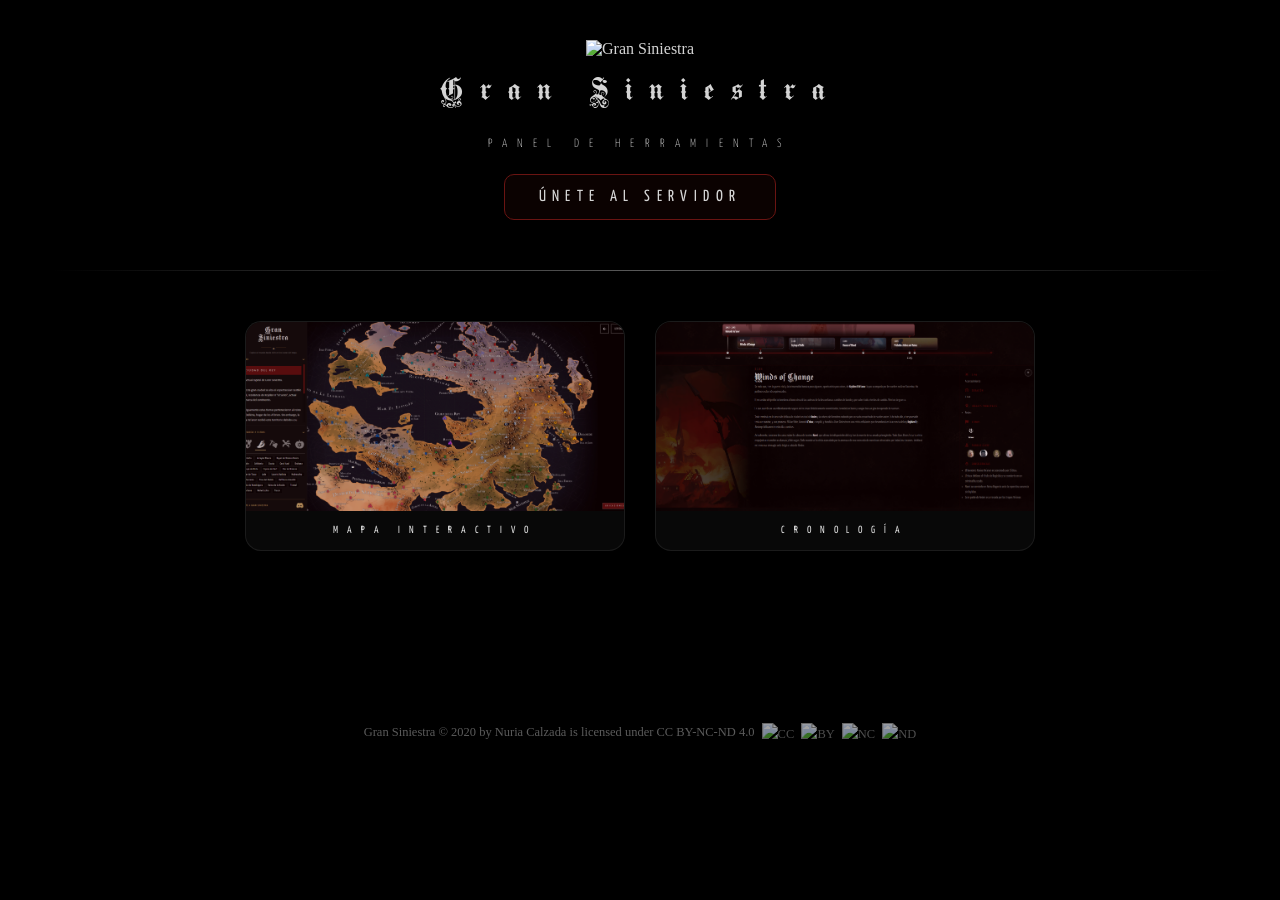
==== commit 45532075: "Add files via upload" ====
--- a/index.html
+++ b/index.html
@@ -6,6 +6,7 @@
 <meta name="viewport" content="width=device-width, initial-scale=1.0">
 
 <title>Gran Siniestra</title>
+<link rel="icon" href="assets/img/gs.png">
 
 <link rel="stylesheet" href="./assets/css/global.css">
 
@@ -143,39 +144,23 @@
     overflow:hidden;
 }
 
-/* ========================= */
-/* TARJETAS EN CONSTRUCCIÓN  */
-/* ========================= */
-
-.portal-card.construccion .card-image::before{
-    content:"";
-    position:absolute;
-    inset:0;
-    background:rgba(0,0,0,.65);
-    z-index:2;
-}
-
-.portal-card.construccion .card-image::after{
-    content:"EN CONSTRUCCIÓN";
-    position:absolute;
-    top:50%;
-    left:50%;
-    transform:translate(-50%,-50%);
-    z-index:3;
-    color:white;
-    font-family:var(--font-ui);
-    font-size:1.5rem;
-    letter-spacing:.25em;
-    text-transform:uppercase;
-    text-align:center;
-    text-shadow:0 0 12px black;
-}
-
 .card-image img{
     width:100%;
     height:100%;
     object-fit:cover;
     transition:.35s ease;
+}
+
+.card-image-overlay::after{
+    content:"";
+    position:absolute;
+    top:-1px;
+    left:-1px;
+    width:calc(100% + 2px);
+    height:calc(100% + 2px);
+    background:#4a050c;
+    opacity:.15;
+    pointer-events:none;
 }
 .card-title{
     text-align:center;
@@ -256,22 +241,17 @@
 <section class="portal-grid">
   
     <a class="portal-card gs-card" href="./mapa/">
-        <div class="card-image">
-            <img src="https://i.imgur.com/TNoK0PN.jpeg" alt="Mapa">
+        <div class="card-image card-image-overlay">
+            <img src="assets/img/mapa.png" alt="Mapa">
         </div>
         <div class="card-title">
             MAPA INTERACTIVO
         </div>
     </a>
   
-    <a
-    class="portal-card construccion"
-    href="javascript:void(0)"
-    onclick="return false;"
-    title="Próximamente">
-        
-        <div class="card-image">
-            <img src="https://i.imgur.com/EcNxKGu.png" alt="Cronología">
+    <a class="portal-card" href="/cronologia">
+        <div class="card-image card-image-overlay">
+            <img src="assets/img/crono.png" alt="Cronología">
         </div>
         <div class="card-title">
             CRONOLOGÍA
@@ -283,9 +263,9 @@
 
 <footer class="footer-legal">
 
-    <a href="https://www.gransiniestra.com">Gran Siniestra</a>
+    <a href="https://example.com">Gran Siniestra</a>
     © 2020 by
-    <a href="https://www.gransiniestra.com">Nuria Calzada</a>
+    <a href="https://example.com">Nuria Calzada</a>
     is licensed under
     <a href="https://creativecommons.org/licenses/by-nc-nd/4.0/" target="_blank">
         CC BY-NC-ND 4.0
@@ -299,4 +279,4 @@
 </footer>
 
 </body>
-</html>
+</html>
